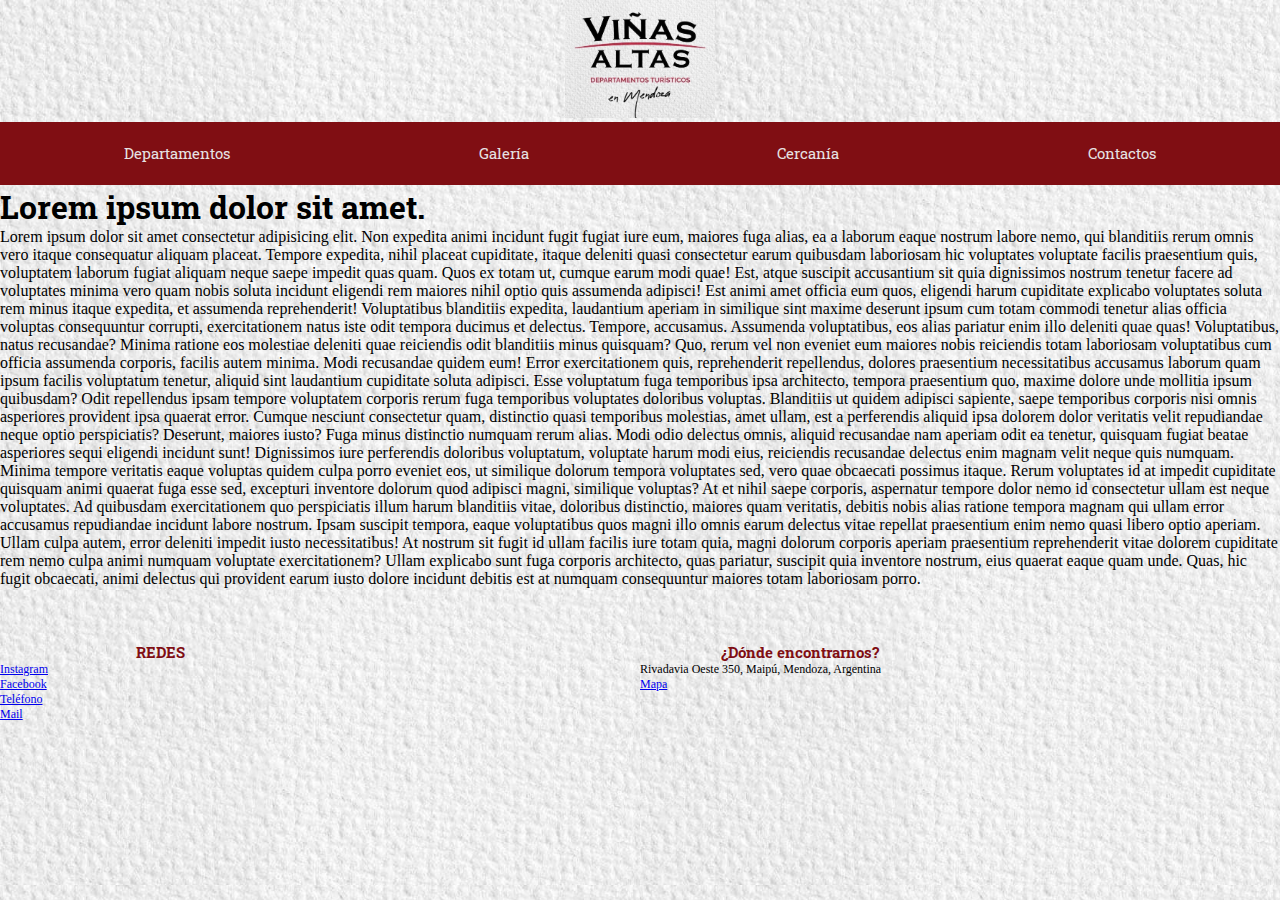
==== secciones/Cercanía.html @ 48d071cc "adding" ====
<!DOCTYPE html>
<html lang="en">

<head>
    <meta charset="UTF-8">
    <meta http-equiv="X-UA-Compatible" content="IE=edge">
    <meta name="viewport" content="width=device-width, initial-scale=1.0">
    <link rel="stylesheet" href="../css/style.css">
    <title>Nosotros</title>
</head>

<body class="Global">
    <!-- Encabezado -->
    <header class="menu">
        <!-- logo con etiqueta "a" cubriendo etiqueta IMG-->
        <a href="../index.html">
            <img src="../recursos/Imagenes/logo.jpeg" alt="Logo" class="img-logo">
        </a>
        <!-- navegacion -->
        <nav class="menu__inicio">
            <!-- Unordered list -->
            <ul>
              
                <li>
                    <a href="./Departamentos.html">Departamentos</a>
                </li>
                <li>
                    <a href="./Galería.html">Galería</a>
                </li>
                <li>
                    <a href="./Cercanía.html">Cercanía</a>
                </li>
                <li>
                    <a href="./Contactos.html">Contactos</a>
                </li>

            </ul>
        </nav>
    </header>
    <!-- Contexto -->
    <main>
        <div>
            <h1>Lorem ipsum dolor sit amet.</h1>
            <p>Lorem ipsum dolor sit amet consectetur adipisicing elit. Non expedita animi incidunt fugit fugiat iure eum, maiores fuga alias, ea a laborum eaque nostrum labore nemo, qui blanditiis rerum omnis vero itaque consequatur aliquam placeat. Tempore expedita, nihil placeat cupiditate, itaque deleniti quasi consectetur earum quibusdam laboriosam hic voluptates voluptate facilis praesentium quis, voluptatem laborum fugiat aliquam neque saepe impedit quas quam. Quos ex totam ut, cumque earum modi quae! Est, atque suscipit accusantium sit quia dignissimos nostrum tenetur facere ad voluptates minima vero quam nobis soluta incidunt eligendi rem maiores nihil optio quis assumenda adipisci! Est animi amet officia eum quos, eligendi harum cupiditate explicabo voluptates soluta rem minus itaque expedita, et assumenda reprehenderit! Voluptatibus blanditiis expedita, laudantium aperiam in similique sint maxime deserunt ipsum cum totam commodi tenetur alias officia voluptas consequuntur corrupti, exercitationem natus iste odit tempora ducimus et delectus. Tempore, accusamus. Assumenda voluptatibus, eos alias pariatur enim illo deleniti quae quas! Voluptatibus, natus recusandae? Minima ratione eos molestiae deleniti quae reiciendis odit blanditiis minus quisquam? Quo, rerum vel non eveniet eum maiores nobis reiciendis totam laboriosam voluptatibus cum officia assumenda corporis, facilis autem minima. Modi recusandae quidem eum! Error exercitationem quis, reprehenderit repellendus, dolores praesentium necessitatibus accusamus laborum quam ipsum facilis voluptatum tenetur, aliquid sint laudantium cupiditate soluta adipisci. Esse voluptatum fuga temporibus ipsa architecto, tempora praesentium quo, maxime dolore unde mollitia ipsum quibusdam? Odit repellendus ipsam tempore voluptatem corporis rerum fuga temporibus voluptates doloribus voluptas. Blanditiis ut quidem adipisci sapiente, saepe temporibus corporis nisi omnis asperiores provident ipsa quaerat error. Cumque nesciunt consectetur quam, distinctio quasi temporibus molestias, amet ullam, est a perferendis aliquid ipsa dolorem dolor veritatis velit repudiandae neque optio perspiciatis? Deserunt, maiores iusto? Fuga minus distinctio numquam rerum alias. Modi odio delectus omnis, aliquid recusandae nam aperiam odit ea tenetur, quisquam fugiat beatae asperiores sequi eligendi incidunt sunt! Dignissimos iure perferendis doloribus voluptatum, voluptate harum modi eius, reiciendis recusandae delectus enim magnam velit neque quis numquam. Minima tempore veritatis eaque voluptas quidem culpa porro eveniet eos, ut similique dolorum tempora voluptates sed, vero quae obcaecati possimus itaque. Rerum voluptates id at impedit cupiditate quisquam animi quaerat fuga esse sed, excepturi inventore dolorum quod adipisci magni, similique voluptas? At et nihil saepe corporis, aspernatur tempore dolor nemo id consectetur ullam est neque voluptates. Ad quibusdam exercitationem quo perspiciatis illum harum blanditiis vitae, doloribus distinctio, maiores quam veritatis, debitis nobis alias ratione tempora magnam qui ullam error accusamus repudiandae incidunt labore nostrum. Ipsam suscipit tempora, eaque voluptatibus quos magni illo omnis earum delectus vitae repellat praesentium enim nemo quasi libero optio aperiam. Ullam culpa autem, error deleniti impedit iusto necessitatibus! At nostrum sit fugit id ullam facilis iure totam quia, magni dolorum corporis aperiam praesentium reprehenderit vitae dolorem cupiditate rem nemo culpa animi numquam voluptate exercitationem? Ullam explicabo sunt fuga corporis architecto, quas pariatur, suscipit quia inventore nostrum, eius quaerat eaque quam unde. Quas, hic fugit obcaecati, animi delectus qui provident earum iusto dolore incidunt debitis est at numquam consequuntur maiores totam laboriosam porro.</p>
        </div>


    </main>
    <!-- Pie de página -->
    <br><br><br>
    <footer class="footer-grid">
        <nav>
            <h3 class="footer__título">REDES</h3>
            <ul class="footer__texto">
                <li>
                    <a href="https://instagram.com/vinasaltasmaipu?igshid=Yzg5MTU1MDY=" target="_blank">Instagram</a>
                </li>
                <li>
                    <a href="https://www.facebook.com/profile.php?id=100077180637231&mibextid=ZbWKwL"
                        target="_blank">Facebook</a>
                </li>
                <li>
                    <a href="tel:+5492614660550">Teléfono</a>
                </li>
                <li>
                    <a href="mailto:vinasaltasmaipu@gmail.com">Mail</a>
                </li>

            </ul>


        </nav>

        <nav>
            <h3 class="footer__título">¿Dónde encontrarnos?</h3>
            <ul class="footer__texto">
                <p>Rivadavia Oeste 350, Maipú, Mendoza, Argentina</p>
                <a href="https://maps.app.goo.gl/z3WfHLU7xtwGoT2p8" target="_blank">Mapa

                </a>

            </ul>



        </nav>

        <br><br>


    </footer>
</body>

</html>
---- css/style.css ----
/* FONTS PARA TÍTULOS */
@import url('https://fonts.googleapis.com/css2?family=Pacifico&family=Roboto+Slab&display=swap');

@import url('https://fonts.googleapis.com/css2?family=Merriweather:ital,wght@1,300&family=Pacifico&family=Roboto+Slab&display=swap');

@import url('https://fonts.googleapis.com/css2?family=Merriweather:ital,wght@0,400;1,300&family=Pacifico&family=Roboto+Slab&display=swap');

/* FONT PARA TEXTO */

@import url('https://fonts.googleapis.com/css2?family=Lato:wght@300&family=Merriweather:ital,wght@0,400;1,300&family=Montserrat:wght@200&family=Pacifico&family=Roboto+Slab&display=swap');




/* PALETA DE COLORES
#250902 DARK SIENA
#38040E DARK SIENA
#640D14 ROSEWOOD
#800E13 UP MARRON
#AD2831 UPSDELL RED
*/

* {
    margin: 0;
    padding: 0;

}

body {
    background-image: url(../recursos/Imagenes/background\ image.jpg);
    background-repeat: repeat;
    background-size: 50vw;
}

.img-logo {
    width: 150px;
    align-items: center;
}

.menu {
    display: flex;
    flex-direction: column;
    align-items: center;
}

.menu a {
    color: #e7e2e3;
    text-decoration: none;
    font-family: 'Pacifico', cursive;
    font-family: 'Roboto Slab', serif;
    font-size: 15px;

}

.menu__inicio ul {
    background-color: #800E13;
    display: flex;
    list-style: none;
    justify-content: space-around;
    width: 100vw;
    height: 7vh;
    align-items: center;
}



/* .slogan {
    font-family: 'Pacifico', cursive;
    font-family: 'Roboto Slab', serif;
    display: inline;
    text-align: center;
    align-items: center;
    margin-bottom: 30px;
    padding-bottom: 10px;
    color: #800E13;
    font-size: 25px;
} */

h2 {
    font-family: 'Pacifico', cursive;
    font-family: 'Roboto Slab', serif;
    width: 95vw;
    text-align: center;
    align-items: center;
    color: #800E13;
    font-size: 20px;
    padding: 1rem;


}

.atributos {
    display: grid;
    opacity: .7;
    /* object-fit: cover;
    align-items: center; */
    grid-template-columns: repeat(2, 1fr)
        /* grid-template-rows: repeat(3, 1fr); */
        /* justify-content: center;
    align-content: center;
    text-align: center;
    margin: auto; */
}

h3 {
    text-align: center;
    align-items: center;
}

.atributos__1 {
    /* display: flex; */
    justify-content: center;
    align-items: center;
    background-image: url(../recursos/Imagenes/DSC_0570.jpg);
    width: 50vw;
    height: 33vh;
    font-family: 'Merriweather', serif;
    font-family: 'Pacifico', cursive;
    font-family: 'Roboto Slab', serif;
    font-size: 20px;
    color: white;
    background-size: cover;
    /* background-repeat: no-repeat; */
    text-align: center;
    align-content: flex-end;
    padding: 0;

}

.atributos__2 {
    /* display: flex; */
    color: transparent;
    font-size: 35px;
    width: 50vw;
    height: 33vh;
    background-image: url(../recursos/Imagenes/ok.jpg);
    background-size: cover;
    /* background-repeat: no-repeat; */
    padding: 0;
}

.atributos__3 {
    /* display: flex; */
    justify-content: center;
    align-items: center;
    background-image: url(../recursos/Imagenes/DSC_0627.jpg);
    width: 50vw;
    height: 33vh;
    font-family: 'Merriweather', serif;
    font-family: 'Pacifico', cursive;
    font-family: 'Roboto Slab', serif;
    font-size: 20px;
    color: white;
    background-size: cover;
    /* background-repeat: no-repeat; */
    text-align: center;
    align-content: flex-end;
    padding: 0;

}

.atributos__4 {
    /* display: flex; */
    color: transparent;
    font-size: 35px;
    width: 50vw;
    height: 33vh;
    background-image: url(../recursos/Imagenes/viñedos.jpg);
    background-size: cover;
    /* background-repeat: no-repeat; */
    padding-right: 0;


}


.atributos__5 {
    /* display: flex; */
    justify-content: center;
    align-items: center;
    background-image: url(../recursos/Imagenes/DSC_0677.jpg);
    width: 50vw;
    height: 33vh;
    font-family: 'Merriweather', serif;
    font-family: 'Pacifico', cursive;
    font-family: 'Roboto Slab', serif;
    font-size: 20px;
    color: whitesmoke;
    background-size: cover;
    /* background-repeat: no-repeat; */
    text-align: center;
    align-content: flex-end;
}

.atributos__6 {
    /* display: flex; */
    color: transparent;
    width: 50vw;
    height: 33vh;
    font-size: 35px;
    background-image: url(../recursos/Imagenes/porton.jpg);
    background-size: cover;
    /* background-repeat: no-repeat; */
}

.invitacion {
    font-family: 'Pacifico', cursive;
    font-family: 'Roboto Slab', serif;
    color: rgb(168, 29, 29);
    display: flex;
    display: block;
    text-align: center;
    font-size: 20px;
    justify-content: center;
    align-items: center;
    padding: 1rem;
}

.invitacion__opciones {
    font-size: 15px;


}

/* TRANSFORMACIÓN Y ANIMACIONES  */
.invitación:hover {
    transform: scale(1.3);
}
.invitacion{
    animation-name: entrada-salida;
    animation-duration: 3s;
    animation-iteration-count: infinite;
    animation-delay: 8s;
}

@keyframes entrada-salida{
    
}

/* FOOTER */
.footer-grid {
    display: grid;
    grid-template-columns: repeat(2, 1fr);
}

.footer__título {
    font-family: 'Merriweather', serif;
    font-family: 'Pacifico', cursive;
    font-family: 'Roboto Slab', serif;
    font-size: 15px;
    display: inline-flexbox;
    display: grid;
    grid-template-columns: 1fr 1fr;
    color: #800E13;

}

.footer__texto {
    font-size: 12px;
}

/* PÁGINA DE GALERIA */

h1 {
    font-family: 'Pacifico', cursive;
    font-family: 'Roboto Slab', serif;
}

.galeria img {
    width: 45vw;
}

.galeria {
    width: 45vw;
    text-align: center;

}

.galeria P {
    font-size: 12px;
    font-family: 'Lato', sans-serif;
    font-family: 'Merriweather', serif;
    font-family: 'Montserrat', sans-serif;
    font-family: 'Pacifico', cursive;
    font-family: 'Roboto Slab', serif;
    padding-bottom: 1rem;

}


section {
    display: grid;
    grid-template-columns: repeat(2, 1fr);
}
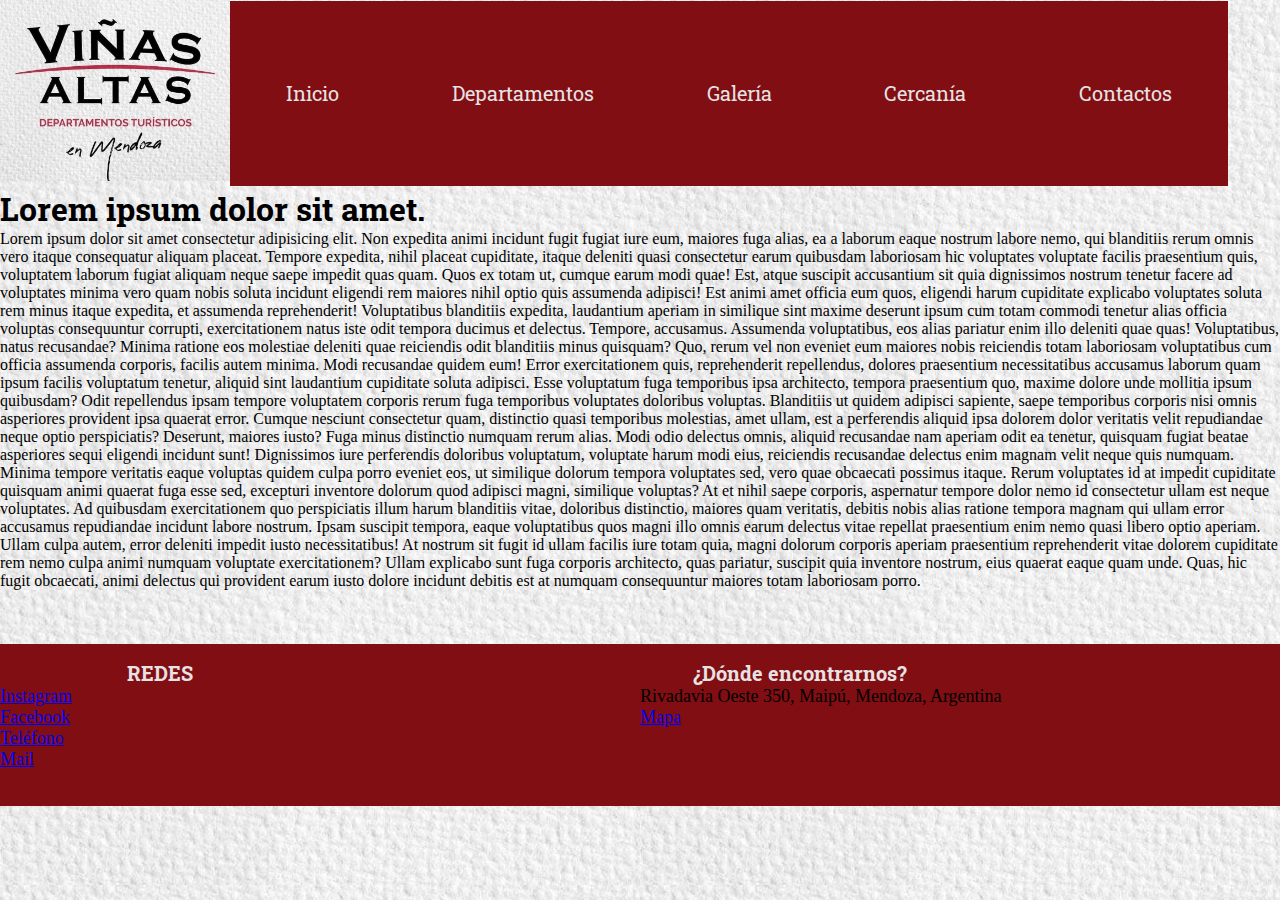
==== commit 1402f5f9: "agregando boostrap" ====
--- a/secciones/Cercanía.html
+++ b/secciones/Cercanía.html
@@ -20,6 +20,9 @@
         <nav class="menu__inicio">
             <!-- Unordered list -->
             <ul>
+                <li>
+                    <a href="../index.html">Inicio</a>
+                </li>
               
                 <li>
                     <a href="./Departamentos.html">Departamentos</a>
--- a/css/style.css
+++ b/css/style.css
@@ -43,6 +43,7 @@
     align-items: center;
 }
 
+
 .menu a {
     color: #e7e2e3;
     text-decoration: none;
@@ -50,6 +51,18 @@
     font-family: 'Roboto Slab', serif;
     font-size: 15px;
 
+}
+
+/* boostrap navbar */
+.navbar{
+    background-color: #800E13!important;
+    width: 100vw!important;
+    height: 35vh!important;
+    font-family: 'Pacifico', cursive!important;
+    font-family: 'Roboto Slab', serif!important;
+    font-size: 15px!important;
+
+    
 }
 
 .menu__inicio ul {
@@ -62,20 +75,6 @@
     align-items: center;
 }
 
-
-
-/* .slogan {
-    font-family: 'Pacifico', cursive;
-    font-family: 'Roboto Slab', serif;
-    display: inline;
-    text-align: center;
-    align-items: center;
-    margin-bottom: 30px;
-    padding-bottom: 10px;
-    color: #800E13;
-    font-size: 25px;
-} */
-
 h2 {
     font-family: 'Pacifico', cursive;
     font-family: 'Roboto Slab', serif;
@@ -85,7 +84,6 @@
     color: #800E13;
     font-size: 20px;
     padding: 1rem;
-
 
 }
 
@@ -218,29 +216,27 @@
 
 .invitacion__opciones {
     font-size: 15px;
-
-
 }
 
 /* TRANSFORMACIÓN Y ANIMACIONES  */
 .invitación:hover {
     transform: scale(1.3);
 }
-.invitacion{
+
+.invitacion {
     animation-name: entrada-salida;
     animation-duration: 3s;
     animation-iteration-count: infinite;
     animation-delay: 8s;
 }
 
-@keyframes entrada-salida{
-    
-}
+@keyframes entrada-salida {}
 
 /* FOOTER */
 .footer-grid {
     display: grid;
     grid-template-columns: repeat(2, 1fr);
+    background-color: #800E13;
 }
 
 .footer__título {
@@ -251,12 +247,13 @@
     display: inline-flexbox;
     display: grid;
     grid-template-columns: 1fr 1fr;
-    color: #800E13;
+    color: #e7e2e3;
+    padding-top: 1rem;
 
 }
 
 .footer__texto {
-    font-size: 12px;
+    font-size: 13.5px;
 }
 
 /* PÁGINA DE GALERIA */
@@ -291,4 +288,204 @@
 section {
     display: grid;
     grid-template-columns: repeat(2, 1fr);
+}
+
+/* CONTACTOS */
+.contacto {
+    font-size: 16px;
+    font-family: 'Merriweather', serif;
+    font-family: 'Pacifico', cursive;
+    font-family: 'Roboto Slab', serif;
+    display: flex;
+    justify-content: center;
+}
+
+
+
+/* ******************************************
+           RESPONSIVE --- MOVILE FIRST
+ *********************************************
+*/
+@media (min-width: 425px) {
+    .menu {
+        flex-direction: row;
+    }
+
+    .img-logo {
+        width: 230px;
+    }
+    .navbar{
+        background-color: #800E13!important;
+        width: 100vw!important;
+        height: 80px;
+        font-family: 'Pacifico', cursive!important;
+        font-family: 'Roboto Slab', serif!important;
+        font-size: 10px!important;
+    }
+
+    .menu a {
+        color: #e7e2e3;
+        text-decoration: none;
+        font-family: 'Pacifico', cursive;
+        font-family: 'Roboto Slab', serif;
+        font-size: 20px;
+
+    }
+
+    .menu__inicio ul {
+        height: 185.84px;
+        width: 78vw;
+        font-family: 'Pacifico', cursive;
+        font-family: 'Roboto Slab', serif;
+        font-size: 20px;
+    }
+
+    .menu a:hover {
+        font-size: 23px;
+
+    }
+
+    /* .menu__inicio:hover {
+        scale: 1.3;
+    } */
+    main {
+        width: 100vw;
+    }
+
+    h2 {
+        font-family: 'Pacifico', cursive;
+        font-family: 'Roboto Slab', serif;
+        width: 80vw;
+        text-align: center;
+        align-items: center;
+        color: #800E13;
+        font-size: 18px;
+        padding: 1rem;
+
+
+    }
+
+    h2 {
+        width: 100%;
+        text-align: justify;
+        align-items: center;
+        color: #800E13;
+        font-size: 35px;
+        padding: 2rem;
+        /* padding-left: 10rem; */
+
+
+    }
+
+    .atributos {
+        display: grid;
+        grid-template-columns: 1fr 1fr 1fr;
+        gap: 0px 0px;
+        /* padding-left: 10rem; */
+    }
+
+    .atributos__1 {
+        width: 33vw;
+        height: 40vh;
+        font-size: 28px;
+
+    }
+
+    .atributos__2 {
+        width: 33vw;
+        height: 40vh;
+
+    }
+
+    .atributos__3 {
+        width: 33vw;
+        height: 40vh;
+        font-size: 28px;
+
+    }
+
+    .atributos__4 {
+        width: 33vw;
+        height: 40vh;
+
+    }
+
+    .atributos__5 {
+        width: 33vw;
+        height: 40vh;
+        font-size: 28px;
+
+    }
+
+    .atributos__6 {
+        width: 33vw;
+        height: 40vh;
+
+    }
+
+    .invitacion {
+        font-size: 25px;
+        justify-content: center;
+        align-items: center;
+        padding: 1rem;
+    }
+
+    .invitacion__opciones {
+        font-size: 20px;
+    }
+
+    .footer__título {
+        font-size: 20px;
+    }
+
+    .footer__texto {
+        font-size: 18px;
+    }
+
+    /* GALERÍA */
+    section {
+        grid-template-columns: 1fr 1fr 1fr;
+    }
+
+    .galeria img {
+        width: 25vw;
+    }
+
+    .galeria {
+        width: 25vw;
+        text-align: center;
+
+    }
+
+    .galeria P {
+        font-size: 20px;
+        padding-bottom: 1rem;
+
+    }
+
+    .galeria:hover {
+        scale: 1.2;
+    }
+
+    /* CONTACTOS */
+    .contacto {
+        font-size: 26px;
+        font-family: 'Merriweather', serif;
+        font-family: 'Pacifico', cursive;
+        font-family: 'Roboto Slab', serif;
+    }
+
+
+
+}
+@media (max-width: 424px) {
+    .navbar{
+        background-color: #800E13!important;
+        width: 100vw!important;
+        height: 60px!important;
+        font-family: 'Pacifico', cursive!important;
+        font-family: 'Roboto Slab', serif!important;
+        font-size: 10px!important;
+    }
+
 }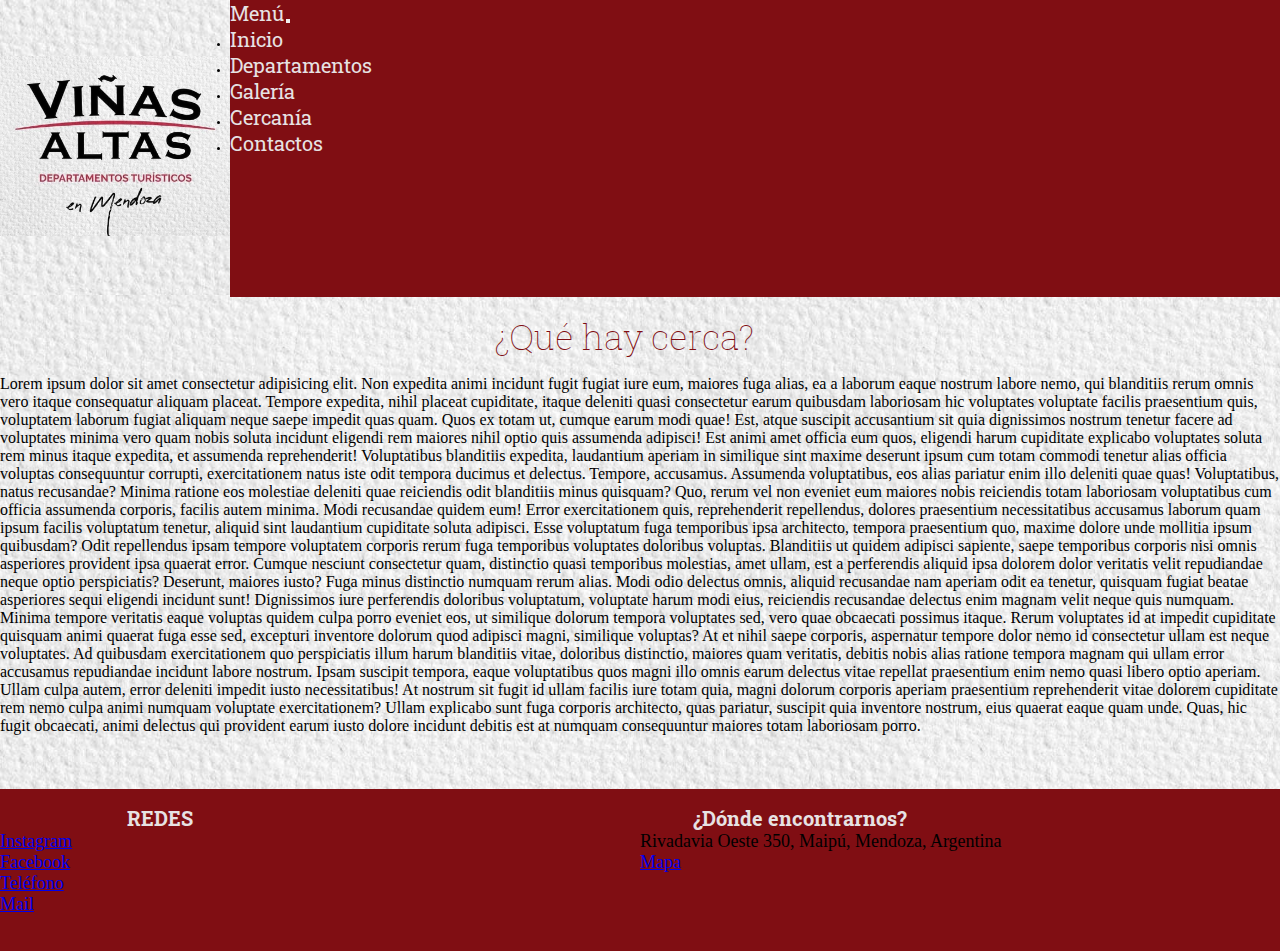
==== commit 18b1c736: "sumando sección departamentos" ====
--- a/secciones/Cercanía.html
+++ b/secciones/Cercanía.html
@@ -5,6 +5,9 @@
     <meta charset="UTF-8">
     <meta http-equiv="X-UA-Compatible" content="IE=edge">
     <meta name="viewport" content="width=device-width, initial-scale=1.0">
+    <!-- BOOSTRAP -->
+    <link href="https://cdn.jsdelivr.net/npm/bootstrap@5.3.0-alpha1/dist/css/bootstrap.min.css" rel="stylesheet"
+        integrity="sha384-GLhlTQ8iRABdZLl6O3oVMWSktQOp6b7In1Zl3/Jr59b6EGGoI1aFkw7cmDA6j6gD" crossorigin="anonymous">
     <link rel="stylesheet" href="../css/style.css">
     <title>Nosotros</title>
 </head>
@@ -17,33 +20,41 @@
             <img src="../recursos/Imagenes/logo.jpeg" alt="Logo" class="img-logo">
         </a>
         <!-- navegacion -->
-        <nav class="menu__inicio">
-            <!-- Unordered list -->
-            <ul>
-                <li>
-                    <a href="../index.html">Inicio</a>
-                </li>
-              
-                <li>
-                    <a href="./Departamentos.html">Departamentos</a>
-                </li>
-                <li>
-                    <a href="./Galería.html">Galería</a>
-                </li>
-                <li>
-                    <a href="./Cercanía.html">Cercanía</a>
-                </li>
-                <li>
-                    <a href="./Contactos.html">Contactos</a>
-                </li>
+          <!-- BOOSTRAP NAVBAR -->
 
-            </ul>
+          <nav class="navbar navbar-expand-lg bg-body-tertiary">
+            <div class="container-fluid">
+                <a class="navbar-brand" href="../index.html">Menú</a>
+                <button class="navbar-toggler" type="button" data-bs-toggle="collapse" data-bs-target="#navbarNav"
+                    aria-controls="navbarNav" aria-expanded="false" aria-label="Toggle navigation">
+                    <span class="navbar-toggler-icon"></span>
+                </button>
+                <div class="collapse navbar-collapse" id="navbarNav">
+                    <ul class="navbar-nav">
+                        <li class="nav-item">
+                            <a class="nav-link active" aria-current="page" href="../index.html">Inicio</a>
+                        </li>
+                        <li class="nav-item">
+                            <a class="nav-link" href="./Departamentos.html">Departamentos</a>
+                        </li>
+                        <li class="nav-item">
+                            <a class="nav-link" href="./Galería.html">Galería</a>
+                        </li>
+                        <li class="nav-item">
+                            <a class="nav-link" href="./Cercanía.html">Cercanía</a>
+                        </li>
+                        <li class="nav-item">
+                            <a class="nav-link" href="./Contactos.html">Contactos</a>
+                        </li>
+                    </ul>
+                </div>
+            </div>
         </nav>
     </header>
     <!-- Contexto -->
     <main>
         <div>
-            <h1>Lorem ipsum dolor sit amet.</h1>
+            <h1>¿Qué hay cerca?</h1>
             <p>Lorem ipsum dolor sit amet consectetur adipisicing elit. Non expedita animi incidunt fugit fugiat iure eum, maiores fuga alias, ea a laborum eaque nostrum labore nemo, qui blanditiis rerum omnis vero itaque consequatur aliquam placeat. Tempore expedita, nihil placeat cupiditate, itaque deleniti quasi consectetur earum quibusdam laboriosam hic voluptates voluptate facilis praesentium quis, voluptatem laborum fugiat aliquam neque saepe impedit quas quam. Quos ex totam ut, cumque earum modi quae! Est, atque suscipit accusantium sit quia dignissimos nostrum tenetur facere ad voluptates minima vero quam nobis soluta incidunt eligendi rem maiores nihil optio quis assumenda adipisci! Est animi amet officia eum quos, eligendi harum cupiditate explicabo voluptates soluta rem minus itaque expedita, et assumenda reprehenderit! Voluptatibus blanditiis expedita, laudantium aperiam in similique sint maxime deserunt ipsum cum totam commodi tenetur alias officia voluptas consequuntur corrupti, exercitationem natus iste odit tempora ducimus et delectus. Tempore, accusamus. Assumenda voluptatibus, eos alias pariatur enim illo deleniti quae quas! Voluptatibus, natus recusandae? Minima ratione eos molestiae deleniti quae reiciendis odit blanditiis minus quisquam? Quo, rerum vel non eveniet eum maiores nobis reiciendis totam laboriosam voluptatibus cum officia assumenda corporis, facilis autem minima. Modi recusandae quidem eum! Error exercitationem quis, reprehenderit repellendus, dolores praesentium necessitatibus accusamus laborum quam ipsum facilis voluptatum tenetur, aliquid sint laudantium cupiditate soluta adipisci. Esse voluptatum fuga temporibus ipsa architecto, tempora praesentium quo, maxime dolore unde mollitia ipsum quibusdam? Odit repellendus ipsam tempore voluptatem corporis rerum fuga temporibus voluptates doloribus voluptas. Blanditiis ut quidem adipisci sapiente, saepe temporibus corporis nisi omnis asperiores provident ipsa quaerat error. Cumque nesciunt consectetur quam, distinctio quasi temporibus molestias, amet ullam, est a perferendis aliquid ipsa dolorem dolor veritatis velit repudiandae neque optio perspiciatis? Deserunt, maiores iusto? Fuga minus distinctio numquam rerum alias. Modi odio delectus omnis, aliquid recusandae nam aperiam odit ea tenetur, quisquam fugiat beatae asperiores sequi eligendi incidunt sunt! Dignissimos iure perferendis doloribus voluptatum, voluptate harum modi eius, reiciendis recusandae delectus enim magnam velit neque quis numquam. Minima tempore veritatis eaque voluptas quidem culpa porro eveniet eos, ut similique dolorum tempora voluptates sed, vero quae obcaecati possimus itaque. Rerum voluptates id at impedit cupiditate quisquam animi quaerat fuga esse sed, excepturi inventore dolorum quod adipisci magni, similique voluptas? At et nihil saepe corporis, aspernatur tempore dolor nemo id consectetur ullam est neque voluptates. Ad quibusdam exercitationem quo perspiciatis illum harum blanditiis vitae, doloribus distinctio, maiores quam veritatis, debitis nobis alias ratione tempora magnam qui ullam error accusamus repudiandae incidunt labore nostrum. Ipsam suscipit tempora, eaque voluptatibus quos magni illo omnis earum delectus vitae repellat praesentium enim nemo quasi libero optio aperiam. Ullam culpa autem, error deleniti impedit iusto necessitatibus! At nostrum sit fugit id ullam facilis iure totam quia, magni dolorum corporis aperiam praesentium reprehenderit vitae dolorem cupiditate rem nemo culpa animi numquam voluptate exercitationem? Ullam explicabo sunt fuga corporis architecto, quas pariatur, suscipit quia inventore nostrum, eius quaerat eaque quam unde. Quas, hic fugit obcaecati, animi delectus qui provident earum iusto dolore incidunt debitis est at numquam consequuntur maiores totam laboriosam porro.</p>
         </div>
 
--- a/css/style.css
+++ b/css/style.css
@@ -57,7 +57,7 @@
 .navbar{
     background-color: #800E13!important;
     width: 100vw!important;
-    height: 35vh!important;
+    height: 33vh!important;
     font-family: 'Pacifico', cursive!important;
     font-family: 'Roboto Slab', serif!important;
     font-size: 15px!important;
@@ -65,25 +65,23 @@
     
 }
 
-.menu__inicio ul {
-    background-color: #800E13;
-    display: flex;
-    list-style: none;
-    justify-content: space-around;
+/* .menu__inicio ul {
+  
     width: 100vw;
     height: 7vh;
-    align-items: center;
-}
-
-h2 {
+    
+} */
+
+h1 {
     font-family: 'Pacifico', cursive;
     font-family: 'Roboto Slab', serif;
     width: 95vw;
     text-align: center;
     align-items: center;
     color: #800E13;
-    font-size: 20px;
+    font-size: 35px;
     padding: 1rem;
+    font-weight: 100;
 
 }
 
@@ -256,7 +254,19 @@
     font-size: 13.5px;
 }
 
-/* PÁGINA DE GALERIA */
+/* SECCIÓN DEPARTAMENTOS */
+.departamentos_caracteristicas{
+    padding: 1rem!important;
+}
+.departamentos_descripción container{
+    padding: 0;
+    height: 10vh;
+
+}
+
+
+
+/* SECCIÓN GALERIA */
 
 h1 {
     font-family: 'Pacifico', cursive;
@@ -290,7 +300,7 @@
     grid-template-columns: repeat(2, 1fr);
 }
 
-/* CONTACTOS */
+/* SECCIÓN CONTACTOS */
 .contacto {
     font-size: 16px;
     font-family: 'Merriweather', serif;
@@ -299,6 +309,8 @@
     display: flex;
     justify-content: center;
 }
+
+
 
 
 
@@ -331,14 +343,14 @@
         font-size: 20px;
 
     }
-
+/* 
     .menu__inicio ul {
         height: 185.84px;
         width: 78vw;
         font-family: 'Pacifico', cursive;
         font-family: 'Roboto Slab', serif;
         font-size: 20px;
-    }
+    } */
 
     .menu a:hover {
         font-size: 23px;
